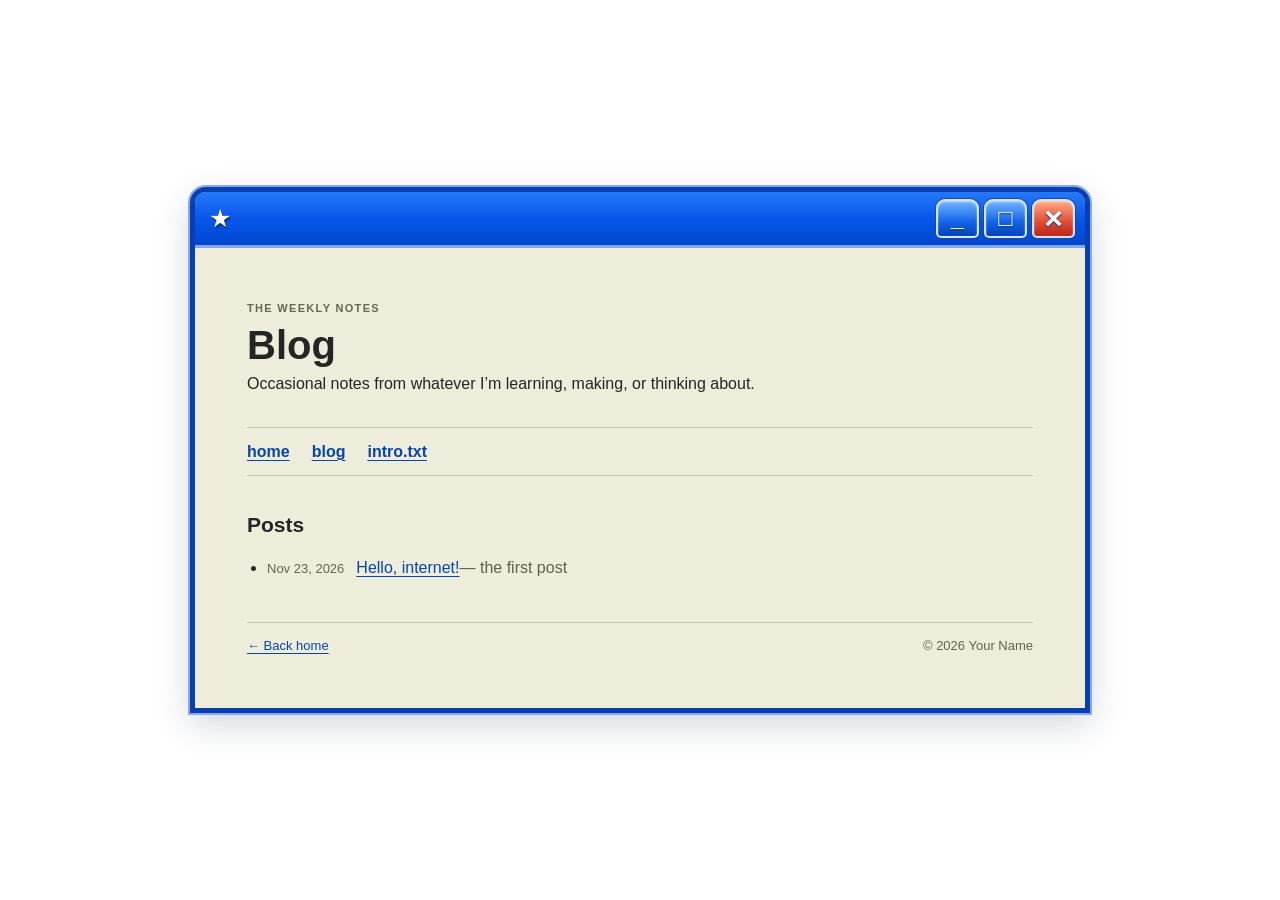
==== blog/index.html @ 1271bd38 "Build nostalgic personal website and weekly blog" ====
<!doctype html>
<html lang="en">
<head>
  <meta charset="utf-8">
  <meta name="viewport" content="width=device-width, initial-scale=1">
  <title>Blog — Chaidus</title>
  <link rel="stylesheet" href="../style.css">
</head>
<body>
  <main class="desktop" aria-label="Personal website window">
    <div class="titlebar"><span class="window-star" aria-hidden="true">★</span><span class="window-controls" aria-hidden="true"><span class="control minimize">_</span><span class="control maximize">□</span><span class="control close">×</span></span></div>
    <div class="window-content">
      <p class="eyebrow">THE WEEKLY NOTES</p>
      <h1>Blog</h1>
      <p>Occasional notes from whatever I’m learning, making, or thinking about.</p>
      <nav class="nav" aria-label="Main navigation"><a href="../index.html">home</a><a href="index.html" aria-current="page">blog</a><a href="../intro.txt">intro.txt</a></nav>
      <section aria-labelledby="posts-title">
        <h2 id="posts-title">Posts</h2>
        <ul class="post-list">
          <li><time datetime="2026-11-23">Nov 23, 2026</time><a href="hello-world.html">Hello, internet!</a><span class="post-note">— the first post</span></li>
        </ul>
      </section>
      <footer class="site-footer"><a href="../index.html">← Back home</a><span>© 2026 Your Name</span></footer>
    </div>
  </main>
</body>
</html>
---- style.css ----
* {
  box-sizing: border-box;
}

:root {
  color-scheme: light;
  --blue: #0756e9;
  --ink: #252525;
  --paper: #eeecda;
  --link: #0645ad;
}

body {
  min-height: 100vh;
  margin: 0;
  padding: 48px 20px;
  display: grid;
  place-items: center;
  color: var(--ink);
  background: #fff;
  font-family: Arial, Helvetica, sans-serif;
  line-height: 1.6;
}

a {
  color: var(--link);
  text-decoration-thickness: 1px;
  text-underline-offset: 3px;
}

a:hover {
  color: #c00;
}

.desktop {
  width: min(100%, 900px);
  overflow: hidden;
  border: 5px solid #073fb1;
  border-radius: 16px 16px 0 0;
  background: var(--paper);
  box-shadow: 0 2px 0 #7a9ce4 inset, 0 0 0 2px #8aa8e7, 0 12px 35px #152b4930;
}

.titlebar {
  min-height: 56px;
  padding: 6px 10px 6px 14px;
  display: flex;
  align-items: center;
  justify-content: space-between;
  color: white;
  background: linear-gradient(180deg, #2678fa 0%, #0756e9 52%, #0046ce 100%);
  border-bottom: 3px solid #82a8f3;
  text-shadow: 0 1px 2px #003080;
}

.window-star {
  font-size: 25px;
  line-height: 1;
  text-shadow: 1px 2px 1px #003080;
}

.window-controls {
  display: flex;
  gap: 5px;
}

.control {
  width: 43px;
  height: 39px;
  display: grid;
  place-items: center;
  color: white;
  font-size: 24px;
  font-weight: bold;
  line-height: 1;
  border: 2px solid #d5e5ff;
  border-radius: 9px 9px 5px 5px;
  box-shadow: 0 0 0 1px #1749a3, inset 0 1px 2px #fff9;
  background: linear-gradient(#73b5ff, #1264e9 60%, #0344b4);
}

.control.close {
  font-size: 32px;
  background: linear-gradient(#ffab83, #e34b31 60%, #bd241a);
}

.window-content {
  min-height: 420px;
  padding: clamp(22px, 5vw, 52px);
  background: var(--paper);
}

.site-header {
  display: flex;
  align-items: center;
  gap: 22px;
}

.portrait {
  width: 88px;
  height: 88px;
  flex: 0 0 auto;
  border: 3px solid white;
  border-radius: 50%;
  box-shadow: 0 0 0 1px #a5a18e;
}

.eyebrow {
  margin: 0 0 5px;
  color: #696653;
  font-size: 11px;
  font-weight: bold;
  letter-spacing: .12em;
}

h1, h2, p {
  margin-top: 0;
}

h1 {
  margin-bottom: 3px;
  font-size: clamp(28px, 5vw, 40px);
  line-height: 1.15;
}

.subtitle {
  margin-bottom: 0;
  color: #5b584b;
}

.nav {
  display: flex;
  gap: 22px;
  margin: 30px 0 32px;
  padding: 11px 0;
  border-top: 1px solid #c9c5b2;
  border-bottom: 1px solid #c9c5b2;
}

.nav a {
  font-weight: bold;
}

.intro, .latest {
  max-width: 700px;
}

h2 {
  margin-bottom: 10px;
  font-size: 21px;
}

.intro p {
  margin-bottom: 12px;
}

.hint {
  color: #625f52;
  font-size: 14px;
}

.latest {
  margin-top: 29px;
}

.post-list {
  margin: 0 0 10px;
  padding-left: 20px;
}

.post-list li {
  padding: 3px 0;
}

.post-list time {
  margin-right: 12px;
  color: #686452;
  font-size: 13px;
}

.post-note {
  color: #625f52;
}

.all-posts {
  display: inline-block;
  margin-top: 3px;
}

.site-footer {
  display: flex;
  justify-content: space-between;
  gap: 12px;
  margin-top: 38px;
  padding-top: 13px;
  color: #625f52;
  font-size: 13px;
  border-top: 1px solid #c9c5b2;
}

@media (max-width: 540px) {
  body {
    padding: 20px 10px;
    place-items: start center;
  }

  .desktop {
    border-width: 3px;
    border-radius: 12px 12px 0 0;
  }

  .titlebar {
    min-height: 47px;
  }

  .control {
    width: 35px;
    height: 32px;
  }

  .window-content {
    min-height: 0;
    padding: 23px 18px;
  }

  .site-header {
    align-items: flex-start;
    gap: 14px;
  }

  .portrait {
    width: 64px;
    height: 64px;
  }

  .eyebrow {
    font-size: 9px;
  }

  .subtitle {
    font-size: 14px;
  }

  .nav {
    gap: 17px;
    margin: 22px 0 25px;
  }

  .post-list time {
    display: block;
    margin: 0;
  }

  .post-note {
    display: block;
    font-size: 13px;
  }

  .site-footer {
    flex-direction: column;
  }
}
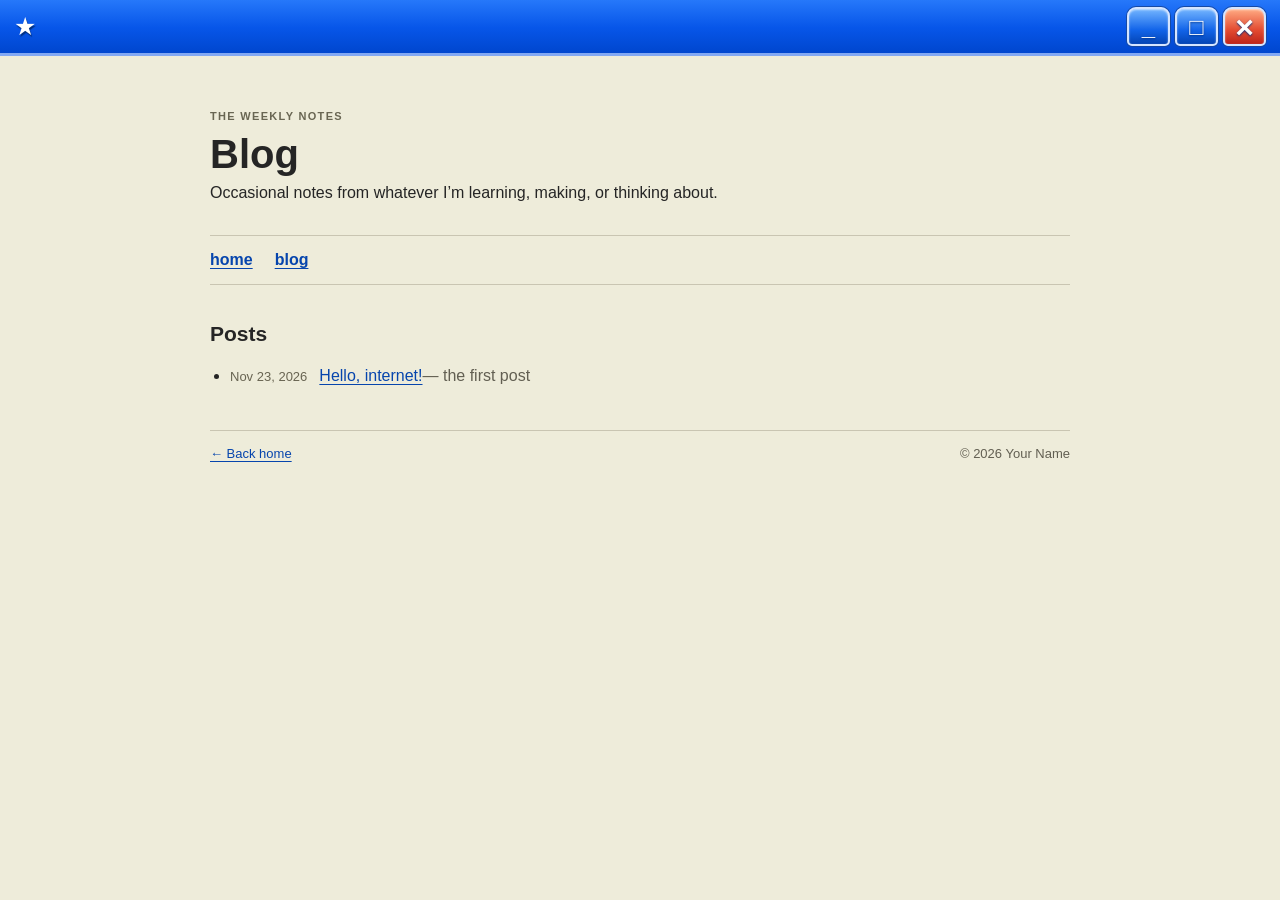
==== commit a03b0bf0: "Make the nostalgic design full-page and remove intro navigation" ====
--- a/blog/index.html
+++ b/blog/index.html
@@ -1,24 +1,18 @@
 <!doctype html>
 <html lang="en">
 <head>
-  <meta charset="utf-8">
-  <meta name="viewport" content="width=device-width, initial-scale=1">
-  <title>Blog — Chaidus</title>
-  <link rel="stylesheet" href="../style.css">
+  <meta charset="utf-8"><meta name="viewport" content="width=device-width, initial-scale=1">
+  <title>Blog — Chaidus</title><link rel="stylesheet" href="../style.css">
 </head>
 <body>
-  <main class="desktop" aria-label="Personal website window">
+  <main class="desktop" aria-label="Personal website">
     <div class="titlebar"><span class="window-star" aria-hidden="true">★</span><span class="window-controls" aria-hidden="true"><span class="control minimize">_</span><span class="control maximize">□</span><span class="control close">×</span></span></div>
     <div class="window-content">
-      <p class="eyebrow">THE WEEKLY NOTES</p>
-      <h1>Blog</h1>
+      <p class="eyebrow">THE WEEKLY NOTES</p><h1>Blog</h1>
       <p>Occasional notes from whatever I’m learning, making, or thinking about.</p>
-      <nav class="nav" aria-label="Main navigation"><a href="../index.html">home</a><a href="index.html" aria-current="page">blog</a><a href="../intro.txt">intro.txt</a></nav>
-      <section aria-labelledby="posts-title">
-        <h2 id="posts-title">Posts</h2>
-        <ul class="post-list">
-          <li><time datetime="2026-11-23">Nov 23, 2026</time><a href="hello-world.html">Hello, internet!</a><span class="post-note">— the first post</span></li>
-        </ul>
+      <nav class="nav" aria-label="Main navigation"><a href="../index.html">home</a><a href="index.html" aria-current="page">blog</a></nav>
+      <section aria-labelledby="posts-title"><h2 id="posts-title">Posts</h2>
+        <ul class="post-list"><li><time datetime="2026-11-23">Nov 23, 2026</time><a href="hello-world.html">Hello, internet!</a><span class="post-note">— the first post</span></li></ul>
       </section>
       <footer class="site-footer"><a href="../index.html">← Back home</a><span>© 2026 Your Name</span></footer>
     </div>
--- a/style.css
+++ b/style.css
@@ -1,6 +1,4 @@
-* {
-  box-sizing: border-box;
-}
+* { box-sizing: border-box; }
 
 :root {
   color-scheme: light;
@@ -10,253 +8,96 @@
   --link: #0645ad;
 }
 
+html, body { min-height: 100%; }
+
 body {
   min-height: 100vh;
   margin: 0;
-  padding: 48px 20px;
-  display: grid;
-  place-items: center;
   color: var(--ink);
-  background: #fff;
+  background: var(--paper);
   font-family: Arial, Helvetica, sans-serif;
   line-height: 1.6;
 }
 
-a {
-  color: var(--link);
-  text-decoration-thickness: 1px;
-  text-underline-offset: 3px;
-}
+a { color: var(--link); text-decoration-thickness: 1px; text-underline-offset: 3px; }
+a:hover { color: #c00; }
 
-a:hover {
-  color: #c00;
-}
-
-.desktop {
-  width: min(100%, 900px);
-  overflow: hidden;
-  border: 5px solid #073fb1;
-  border-radius: 16px 16px 0 0;
-  background: var(--paper);
-  box-shadow: 0 2px 0 #7a9ce4 inset, 0 0 0 2px #8aa8e7, 0 12px 35px #152b4930;
-}
+.desktop { width: 100%; min-height: 100vh; overflow: hidden; background: var(--paper); }
 
 .titlebar {
-  min-height: 56px;
-  padding: 6px 10px 6px 14px;
-  display: flex;
-  align-items: center;
-  justify-content: space-between;
+  width: 100%; min-height: 56px; padding: 6px 14px;
+  display: flex; align-items: center; justify-content: space-between;
   color: white;
   background: linear-gradient(180deg, #2678fa 0%, #0756e9 52%, #0046ce 100%);
   border-bottom: 3px solid #82a8f3;
   text-shadow: 0 1px 2px #003080;
 }
 
-.window-star {
-  font-size: 25px;
-  line-height: 1;
-  text-shadow: 1px 2px 1px #003080;
-}
-
-.window-controls {
-  display: flex;
-  gap: 5px;
-}
+.window-star { font-size: 25px; line-height: 1; text-shadow: 1px 2px 1px #003080; }
+.window-controls { display: flex; gap: 5px; }
 
 .control {
-  width: 43px;
-  height: 39px;
-  display: grid;
-  place-items: center;
-  color: white;
-  font-size: 24px;
-  font-weight: bold;
-  line-height: 1;
-  border: 2px solid #d5e5ff;
-  border-radius: 9px 9px 5px 5px;
+  width: 43px; height: 39px; display: grid; place-items: center;
+  color: white; font-size: 24px; font-weight: bold; line-height: 1;
+  border: 2px solid #d5e5ff; border-radius: 9px 9px 5px 5px;
   box-shadow: 0 0 0 1px #1749a3, inset 0 1px 2px #fff9;
   background: linear-gradient(#73b5ff, #1264e9 60%, #0344b4);
 }
-
-.control.close {
-  font-size: 32px;
-  background: linear-gradient(#ffab83, #e34b31 60%, #bd241a);
-}
+.control.close { font-size: 32px; background: linear-gradient(#ffab83, #e34b31 60%, #bd241a); }
 
 .window-content {
-  min-height: 420px;
-  padding: clamp(22px, 5vw, 52px);
+  width: min(900px, calc(100% - 40px));
+  min-height: calc(100vh - 59px);
+  margin: 0 auto;
+  padding: clamp(22px, 5vw, 52px) 20px;
   background: var(--paper);
 }
 
-.site-header {
-  display: flex;
-  align-items: center;
-  gap: 22px;
-}
-
+.site-header { display: flex; align-items: center; gap: 22px; }
 .portrait {
-  width: 88px;
-  height: 88px;
-  flex: 0 0 auto;
-  border: 3px solid white;
-  border-radius: 50%;
+  width: 88px; height: 88px; flex: 0 0 auto;
+  border: 3px solid white; border-radius: 50%;
   box-shadow: 0 0 0 1px #a5a18e;
 }
 
-.eyebrow {
-  margin: 0 0 5px;
-  color: #696653;
-  font-size: 11px;
-  font-weight: bold;
-  letter-spacing: .12em;
-}
-
-h1, h2, p {
-  margin-top: 0;
-}
-
-h1 {
-  margin-bottom: 3px;
-  font-size: clamp(28px, 5vw, 40px);
-  line-height: 1.15;
-}
-
-.subtitle {
-  margin-bottom: 0;
-  color: #5b584b;
-}
+.eyebrow { margin: 0 0 5px; color: #696653; font-size: 11px; font-weight: bold; letter-spacing: .12em; }
+h1, h2, p { margin-top: 0; }
+h1 { margin-bottom: 3px; font-size: clamp(28px, 5vw, 40px); line-height: 1.15; }
+.subtitle { margin-bottom: 0; color: #5b584b; }
 
 .nav {
-  display: flex;
-  gap: 22px;
-  margin: 30px 0 32px;
-  padding: 11px 0;
-  border-top: 1px solid #c9c5b2;
-  border-bottom: 1px solid #c9c5b2;
+  display: flex; gap: 22px; margin: 30px 0 32px; padding: 11px 0;
+  border-top: 1px solid #c9c5b2; border-bottom: 1px solid #c9c5b2;
 }
+.nav a { font-weight: bold; }
+.intro, .latest { max-width: 700px; }
+h2 { margin-bottom: 10px; font-size: 21px; }
+.intro p { margin-bottom: 12px; }
+.latest { margin-top: 29px; }
 
-.nav a {
-  font-weight: bold;
-}
-
-.intro, .latest {
-  max-width: 700px;
-}
-
-h2 {
-  margin-bottom: 10px;
-  font-size: 21px;
-}
-
-.intro p {
-  margin-bottom: 12px;
-}
-
-.hint {
-  color: #625f52;
-  font-size: 14px;
-}
-
-.latest {
-  margin-top: 29px;
-}
-
-.post-list {
-  margin: 0 0 10px;
-  padding-left: 20px;
-}
-
-.post-list li {
-  padding: 3px 0;
-}
-
-.post-list time {
-  margin-right: 12px;
-  color: #686452;
-  font-size: 13px;
-}
-
-.post-note {
-  color: #625f52;
-}
-
-.all-posts {
-  display: inline-block;
-  margin-top: 3px;
-}
+.post-list { margin: 0 0 10px; padding-left: 20px; }
+.post-list li { padding: 3px 0; }
+.post-list time { margin-right: 12px; color: #686452; font-size: 13px; }
+.post-note { color: #625f52; }
+.all-posts { display: inline-block; margin-top: 3px; }
 
 .site-footer {
-  display: flex;
-  justify-content: space-between;
-  gap: 12px;
-  margin-top: 38px;
-  padding-top: 13px;
-  color: #625f52;
-  font-size: 13px;
+  display: flex; justify-content: space-between; gap: 12px;
+  margin-top: 38px; padding-top: 13px;
+  color: #625f52; font-size: 13px;
   border-top: 1px solid #c9c5b2;
 }
 
 @media (max-width: 540px) {
-  body {
-    padding: 20px 10px;
-    place-items: start center;
-  }
-
-  .desktop {
-    border-width: 3px;
-    border-radius: 12px 12px 0 0;
-  }
-
-  .titlebar {
-    min-height: 47px;
-  }
-
-  .control {
-    width: 35px;
-    height: 32px;
-  }
-
-  .window-content {
-    min-height: 0;
-    padding: 23px 18px;
-  }
-
-  .site-header {
-    align-items: flex-start;
-    gap: 14px;
-  }
-
-  .portrait {
-    width: 64px;
-    height: 64px;
-  }
-
-  .eyebrow {
-    font-size: 9px;
-  }
-
-  .subtitle {
-    font-size: 14px;
-  }
-
-  .nav {
-    gap: 17px;
-    margin: 22px 0 25px;
-  }
-
-  .post-list time {
-    display: block;
-    margin: 0;
-  }
-
-  .post-note {
-    display: block;
-    font-size: 13px;
-  }
-
-  .site-footer {
-    flex-direction: column;
-  }
+  .titlebar { min-height: 47px; }
+  .control { width: 35px; height: 32px; }
+  .window-content { width: calc(100% - 36px); min-height: calc(100vh - 50px); padding: 23px 0; }
+  .site-header { align-items: flex-start; gap: 14px; }
+  .portrait { width: 64px; height: 64px; }
+  .eyebrow { font-size: 9px; }
+  .subtitle { font-size: 14px; }
+  .nav { gap: 17px; margin: 22px 0 25px; }
+  .post-list time { display: block; margin: 0; }
+  .post-note { display: block; font-size: 13px; }
+  .site-footer { flex-direction: column; }
 }
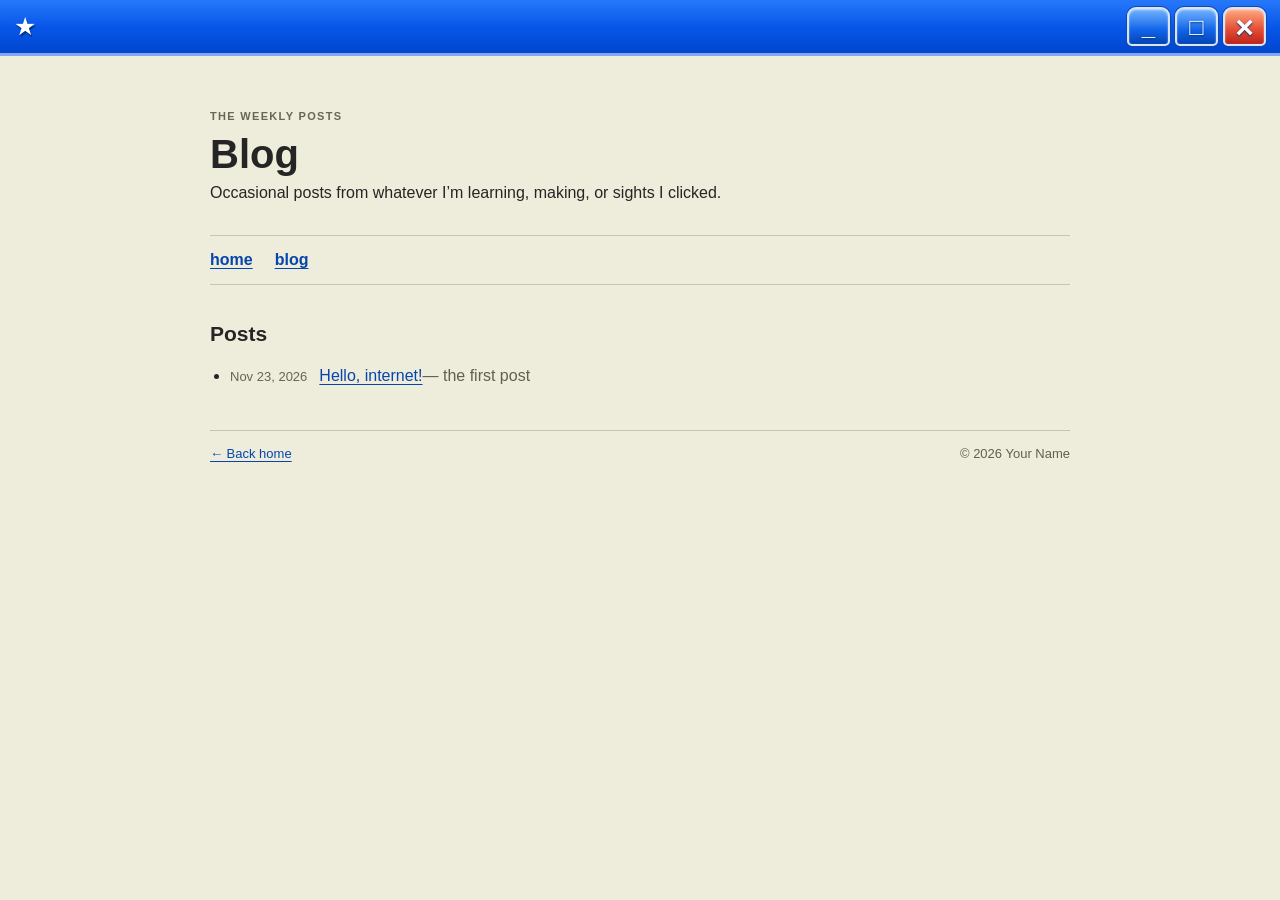
==== commit c7d7d087: "Update index.html" ====
--- a/blog/index.html
+++ b/blog/index.html
@@ -8,8 +8,8 @@
   <main class="desktop" aria-label="Personal website">
     <div class="titlebar"><span class="window-star" aria-hidden="true">★</span><span class="window-controls" aria-hidden="true"><span class="control minimize">_</span><span class="control maximize">□</span><span class="control close">×</span></span></div>
     <div class="window-content">
-      <p class="eyebrow">THE WEEKLY NOTES</p><h1>Blog</h1>
-      <p>Occasional notes from whatever I’m learning, making, or thinking about.</p>
+      <p class="eyebrow">THE WEEKLY POSTS</p><h1>Blog</h1>
+      <p>Occasional posts from whatever I’m learning, making, or sights I clicked.</p>
       <nav class="nav" aria-label="Main navigation"><a href="../index.html">home</a><a href="index.html" aria-current="page">blog</a></nav>
       <section aria-labelledby="posts-title"><h2 id="posts-title">Posts</h2>
         <ul class="post-list"><li><time datetime="2026-11-23">Nov 23, 2026</time><a href="hello-world.html">Hello, internet!</a><span class="post-note">— the first post</span></li></ul>
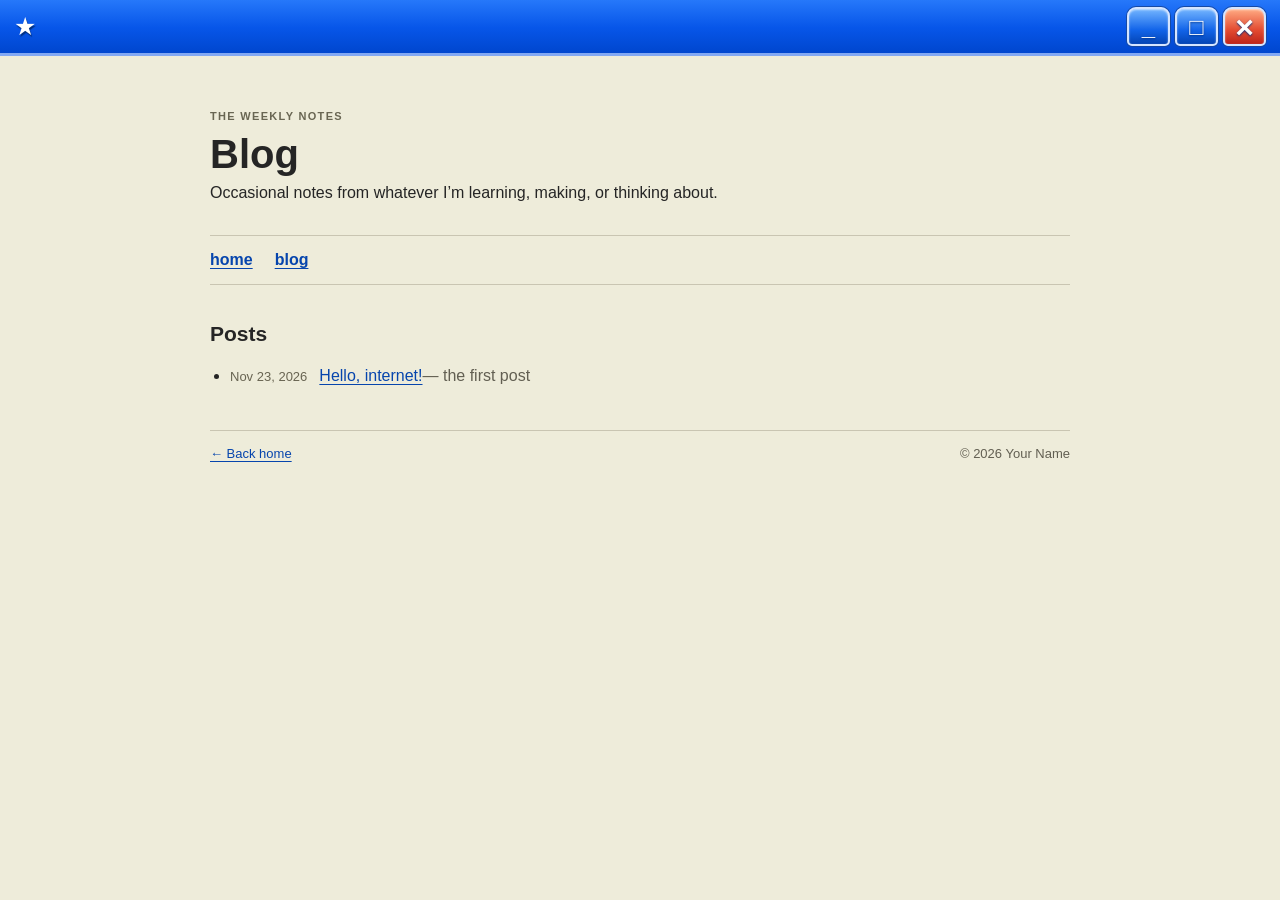
==== commit 26dbfb4e: "Format blog dates and sort posts newest first; point homepage avatar to character image" ====
--- a/blog/index.html
+++ b/blog/index.html
@@ -3,16 +3,19 @@
 <head>
   <meta charset="utf-8"><meta name="viewport" content="width=device-width, initial-scale=1">
   <title>Blog — Chaidus</title><link rel="stylesheet" href="../style.css">
+  <script src="../site.js" defer></script>
 </head>
 <body>
   <main class="desktop" aria-label="Personal website">
     <div class="titlebar"><span class="window-star" aria-hidden="true">★</span><span class="window-controls" aria-hidden="true"><span class="control minimize">_</span><span class="control maximize">□</span><span class="control close">×</span></span></div>
     <div class="window-content">
-      <p class="eyebrow">THE WEEKLY POSTS</p><h1>Blog</h1>
-      <p>Occasional posts from whatever I’m learning, making, or sights I clicked.</p>
+      <p class="eyebrow">THE WEEKLY NOTES</p><h1>Blog</h1>
+      <p>Occasional notes from whatever I’m learning, making, or thinking about.</p>
       <nav class="nav" aria-label="Main navigation"><a href="../index.html">home</a><a href="index.html" aria-current="page">blog</a></nav>
       <section aria-labelledby="posts-title"><h2 id="posts-title">Posts</h2>
-        <ul class="post-list"><li><time datetime="2026-11-23">Nov 23, 2026</time><a href="hello-world.html">Hello, internet!</a><span class="post-note">— the first post</span></li></ul>
+        <ul class="post-list">
+          <li><time datetime="2026-11-23">Nov 23, 2026</time><a href="hello-world.html">Hello, internet!</a><span class="post-note">— the first post</span></li>
+        </ul>
       </section>
       <footer class="site-footer"><a href="../index.html">← Back home</a><span>© 2026 Your Name</span></footer>
     </div>
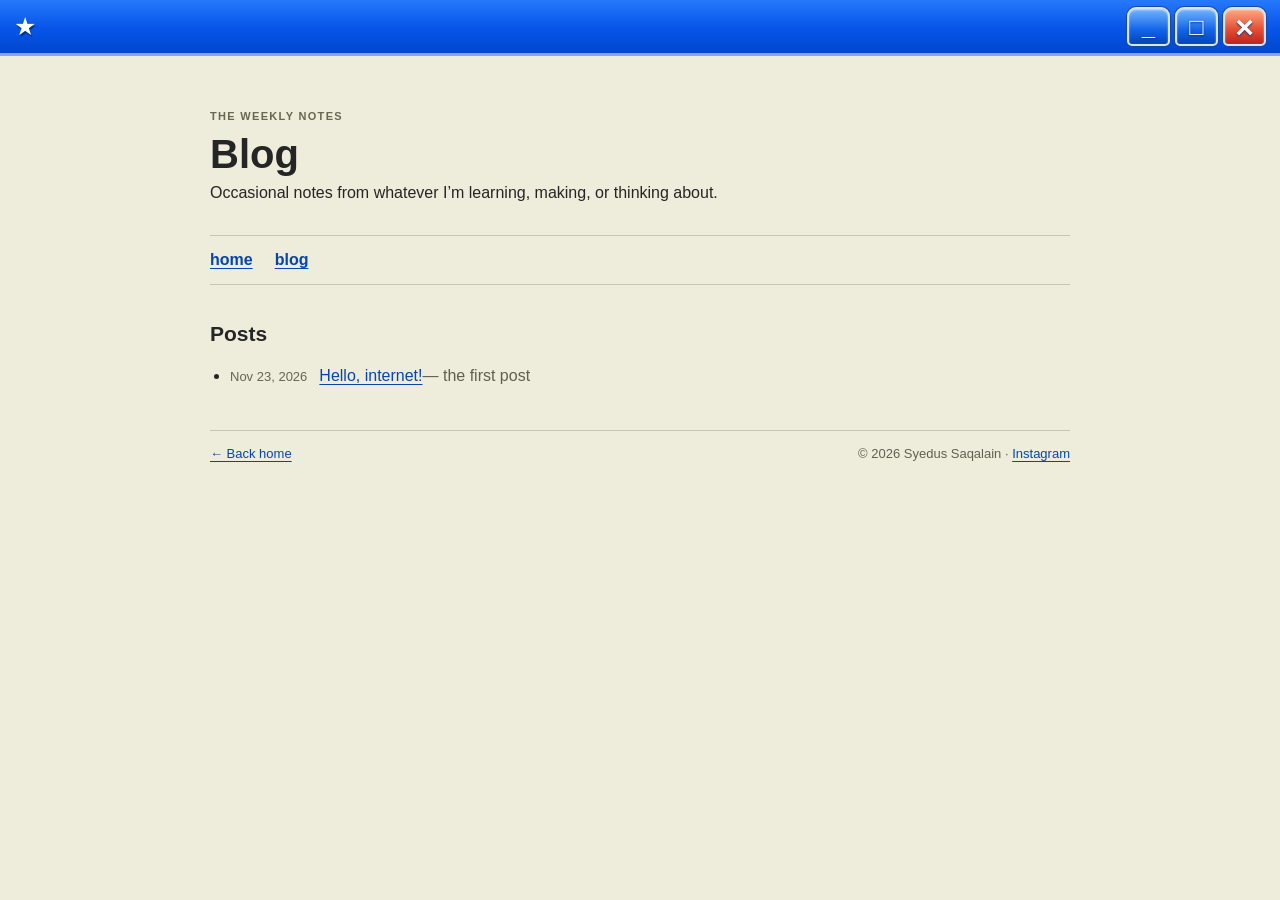
==== commit 3cb83308: "Restore Chaidus homepage name and Instagram link" ====
--- a/blog/index.html
+++ b/blog/index.html
@@ -2,7 +2,8 @@
 <html lang="en">
 <head>
   <meta charset="utf-8"><meta name="viewport" content="width=device-width, initial-scale=1">
-  <title>Blog — Chaidus</title><link rel="stylesheet" href="../style.css">
+  <title>Blog — Chaidus</title>
+  <link rel="stylesheet" href="../style.css">
   <script src="../site.js" defer></script>
 </head>
 <body>
@@ -13,11 +14,9 @@
       <p>Occasional notes from whatever I’m learning, making, or thinking about.</p>
       <nav class="nav" aria-label="Main navigation"><a href="../index.html">home</a><a href="index.html" aria-current="page">blog</a></nav>
       <section aria-labelledby="posts-title"><h2 id="posts-title">Posts</h2>
-        <ul class="post-list">
-          <li><time datetime="2026-11-23">Nov 23, 2026</time><a href="hello-world.html">Hello, internet!</a><span class="post-note">— the first post</span></li>
-        </ul>
+        <ul class="post-list"><li><time datetime="2026-11-23">Nov 23, 2026</time><a href="hello-world.html">Hello, internet!</a><span class="post-note">— the first post</span></li></ul>
       </section>
-      <footer class="site-footer"><a href="../index.html">← Back home</a><span>© 2026 Your Name</span></footer>
+      <footer class="site-footer"><a href="../index.html">← Back home</a><span>© <span id="year">2026</span> Syedus Saqalain · <a href="https://www.instagram.com/chai_dus/?utm_source=ig_web_button_share_sheet">Instagram</a></span></footer>
     </div>
   </main>
 </body>
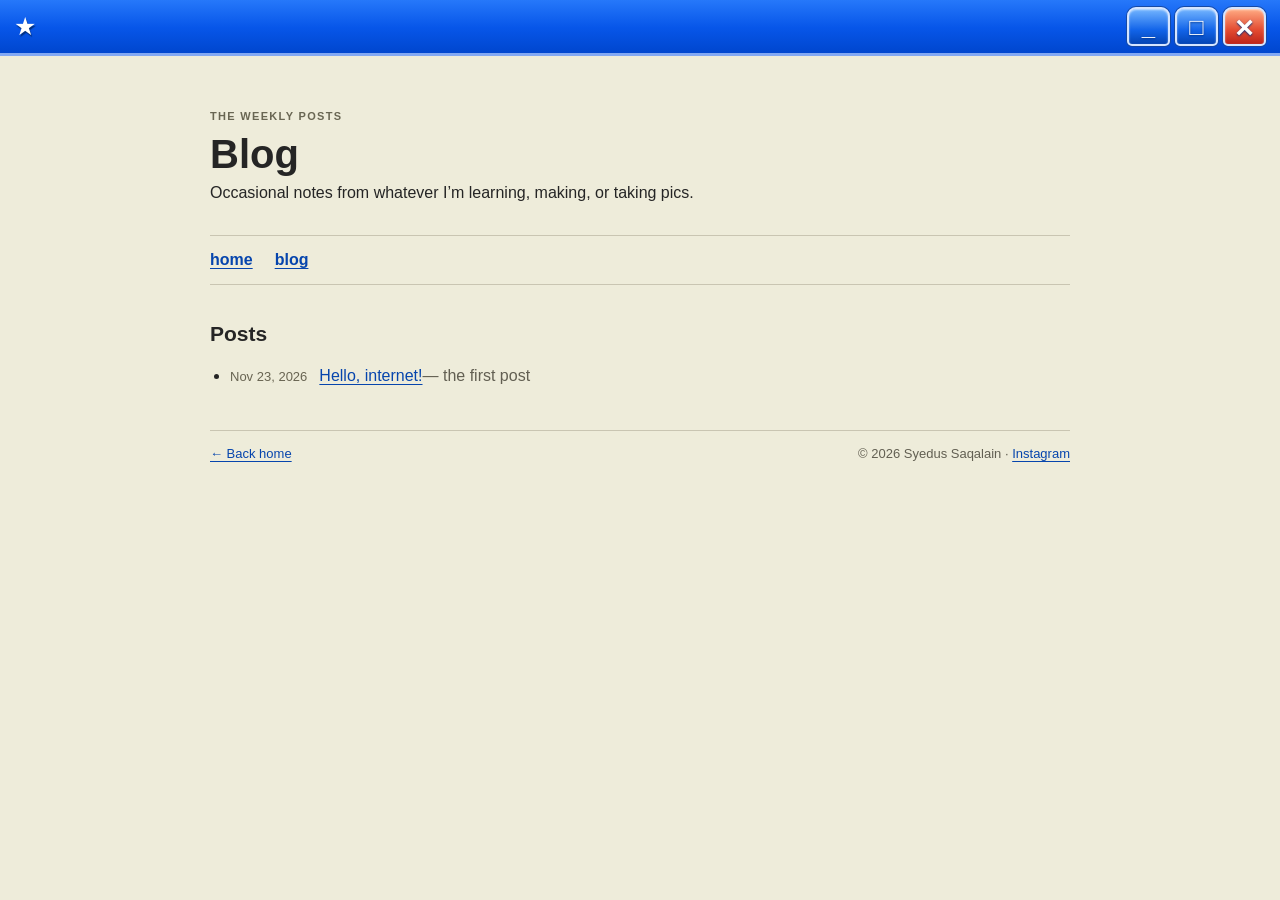
==== commit bf8841c9: "Update section titles and description in index.html" ====
--- a/blog/index.html
+++ b/blog/index.html
@@ -10,8 +10,8 @@
   <main class="desktop" aria-label="Personal website">
     <div class="titlebar"><span class="window-star" aria-hidden="true">★</span><span class="window-controls" aria-hidden="true"><span class="control minimize">_</span><span class="control maximize">□</span><span class="control close">×</span></span></div>
     <div class="window-content">
-      <p class="eyebrow">THE WEEKLY NOTES</p><h1>Blog</h1>
-      <p>Occasional notes from whatever I’m learning, making, or thinking about.</p>
+      <p class="eyebrow">THE WEEKLY POSTS</p><h1>Blog</h1>
+      <p>Occasional notes from whatever I’m learning, making, or taking pics.</p>
       <nav class="nav" aria-label="Main navigation"><a href="../index.html">home</a><a href="index.html" aria-current="page">blog</a></nav>
       <section aria-labelledby="posts-title"><h2 id="posts-title">Posts</h2>
         <ul class="post-list"><li><time datetime="2026-11-23">Nov 23, 2026</time><a href="hello-world.html">Hello, internet!</a><span class="post-note">— the first post</span></li></ul>
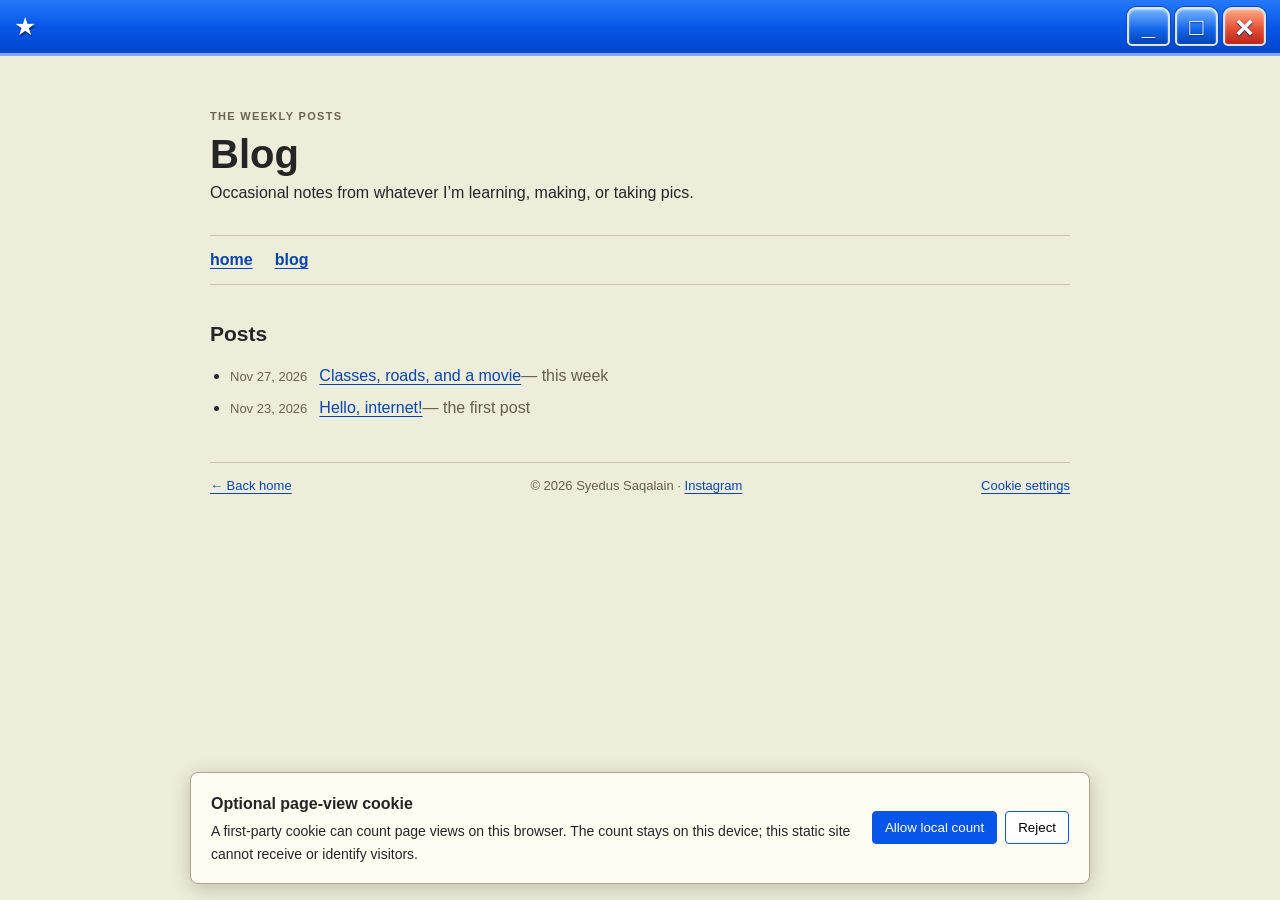
==== commit 72963656: "Add weekly blog post and opt-in consent-based local cookie counter" ====
--- a/blog/index.html
+++ b/blog/index.html
@@ -14,7 +14,10 @@
       <p>Occasional notes from whatever I’m learning, making, or taking pics.</p>
       <nav class="nav" aria-label="Main navigation"><a href="../index.html">home</a><a href="index.html" aria-current="page">blog</a></nav>
       <section aria-labelledby="posts-title"><h2 id="posts-title">Posts</h2>
-        <ul class="post-list"><li><time datetime="2026-11-23">Nov 23, 2026</time><a href="hello-world.html">Hello, internet!</a><span class="post-note">— the first post</span></li></ul>
+        <ul class="post-list">
+          <li><time datetime="2026-11-27">Nov 27, 2026</time><a href="week-two.html">Classes, roads, and a movie</a><span class="post-note">— this week</span></li>
+          <li><time datetime="2026-11-23">Nov 23, 2026</time><a href="hello-world.html">Hello, internet!</a><span class="post-note">— the first post</span></li>
+        </ul>
       </section>
       <footer class="site-footer"><a href="../index.html">← Back home</a><span>© <span id="year">2026</span> Syedus Saqalain · <a href="https://www.instagram.com/chai_dus/?utm_source=ig_web_button_share_sheet">Instagram</a></span></footer>
     </div>
--- a/style.css
+++ b/style.css
@@ -6,6 +6,7 @@
   --ink: #252525;
   --paper: #eeecda;
   --link: #0645ad;
+  --orange: #c65a12;
 }
 
 html, body { min-height: 100%; }
@@ -80,13 +81,40 @@
 .post-list time { margin-right: 12px; color: #686452; font-size: 13px; }
 .post-note { color: #625f52; }
 .all-posts { display: inline-block; margin-top: 3px; }
+.post-article { max-width: 720px; }
+.post-article > p { margin: 0 0 16px; }
+.post-photo { margin: 22px 0; }
+.post-photo img { display: block; width: 100%; height: auto; }
+.post-photo figcaption { margin-top: 7px; color: #625f52; font-size: 14px; font-style: italic; }
+.photo-placeholder {
+  min-height: 220px; display: grid; place-items: center; padding: 24px;
+  color: #625f52; text-align: center; background: #e2dfcd; border: 1px dashed #aaa58e;
+}
+.movie-title { color: var(--orange); font-weight: bold; }
 
 .site-footer {
-  display: flex; justify-content: space-between; gap: 12px;
+  display: flex; align-items: center; justify-content: space-between; flex-wrap: wrap; gap: 12px;
   margin-top: 38px; padding-top: 13px;
   color: #625f52; font-size: 13px;
   border-top: 1px solid #c9c5b2;
 }
+.cookie-settings {
+  padding: 0; color: var(--link); font: inherit; text-decoration: underline;
+  text-underline-offset: 3px; border: 0; background: transparent; cursor: pointer;
+}
+.cookie-counter-status { flex-basis: 100%; margin: 0; font-size: 12px; }
+.cookie-consent {
+  position: fixed; z-index: 10; inset: auto 16px 16px;
+  display: flex; align-items: center; justify-content: space-between; gap: 20px;
+  max-width: 900px; margin: 0 auto; padding: 18px 20px;
+  color: var(--ink); background: #fffdf2; border: 1px solid #aaa58e;
+  border-radius: 8px; box-shadow: 0 4px 20px #0003;
+}
+.cookie-consent p { margin: 4px 0 0; font-size: 14px; }
+.cookie-actions { display: flex; flex: 0 0 auto; gap: 8px; }
+.cookie-actions button { padding: 8px 12px; border: 1px solid #0756e9; border-radius: 4px; background: white; cursor: pointer; }
+.cookie-actions [data-choice="accept"] { color: white; background: #0756e9; }
+.cookie-actions button:focus-visible, .cookie-settings:focus-visible { outline: 3px solid #ff9a3c; outline-offset: 2px; }
 
 @media (max-width: 540px) {
   .titlebar { min-height: 47px; }
@@ -99,5 +127,7 @@
   .nav { gap: 17px; margin: 22px 0 25px; }
   .post-list time { display: block; margin: 0; }
   .post-note { display: block; font-size: 13px; }
-  .site-footer { flex-direction: column; }
+  .site-footer { flex-direction: column; align-items: flex-start; }
+  .cookie-consent { inset: auto 10px 10px; align-items: stretch; flex-direction: column; gap: 12px; padding: 15px; }
+  .cookie-actions { flex-wrap: wrap; }
 }
